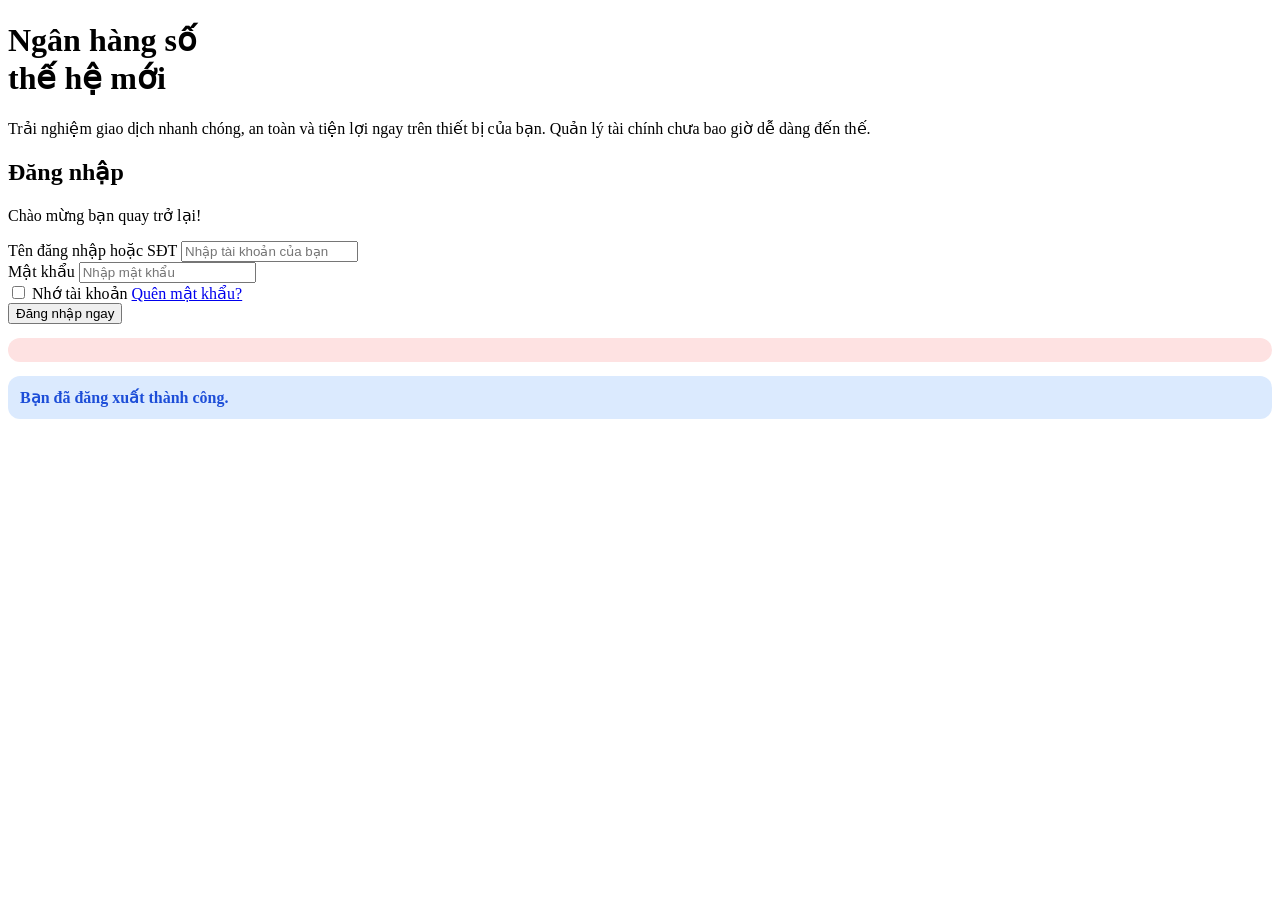
==== main/resources/templates/login.html @ 05893187 "cấu hình" ====
<!DOCTYPE html>
<html lang="vi" xmlns:th="http://www.thymeleaf.org">
<head>
  <meta charset="UTF-8">
  <meta name="viewport" content="width=device-width, initial-scale=1.0">
  <title>E-Banking - Đăng nhập hệ thống</title>
  <link rel="stylesheet" th:href="@{/style.css}">
  <link rel="stylesheet" th:href="@{/Login/login.css}">
</head>
<body>

  <div class="login-container">
    <div class="login-banner">
      <div class="banner-content">
        <h1>Ngân hàng số<br>thế hệ mới</h1>
        <p>Trải nghiệm giao dịch nhanh chóng, an toàn và tiện lợi ngay trên thiết bị của bạn. Quản lý tài chính chưa bao giờ dễ dàng đến thế.</p>
      </div>
    </div>

    <div class="login-form-wrapper">
      <div class="login-box bento-card">
        <div class="login-header">
          <h2>Đăng nhập</h2>
          <p>Chào mừng bạn quay trở lại!</p>
        </div>

        <form th:action="@{/login}" method="post" class="login-form" autocomplete="off">
          <div class="input-group">
            <label for="accountname">Tên đăng nhập hoặc SĐT</label>
            <input type="text" id="accountname" name="accountname" autocomplete="username" placeholder="Nhập tài khoản của bạn" required>
          </div>

          <div class="input-group">
            <label for="password">Mật khẩu</label>
            <input type="password" id="password" name="password" autocomplete="current-password" placeholder="Nhập mật khẩu" required>
          </div>

          <div class="form-actions-row">
            <label class="checkbox-container">
              <input type="checkbox" id="remember"> Nhớ tài khoản
            </label>
            <a href="#" class="forgot-password">Quên mật khẩu?</a>
          </div>

          <button type="submit" class="btn-primary login-btn">Đăng nhập ngay</button>

          <div th:if="${errorMessage}" style="margin-top: 0.9rem; padding: 0.75rem; border-radius: 0.75rem; background: #fee2e2; color: #b91c1c; font-weight: 600;">
            <span th:text="${errorMessage}"></span>
          </div>

          <div th:if="${param.logout}" style="margin-top: 0.9rem; padding: 0.75rem; border-radius: 0.75rem; background: #dbeafe; color: #1d4ed8; font-weight: 600;">
            Bạn đã đăng xuất thành công.
          </div>
        </form>

      </div>
    </div>
  </div>
</body>
</html>
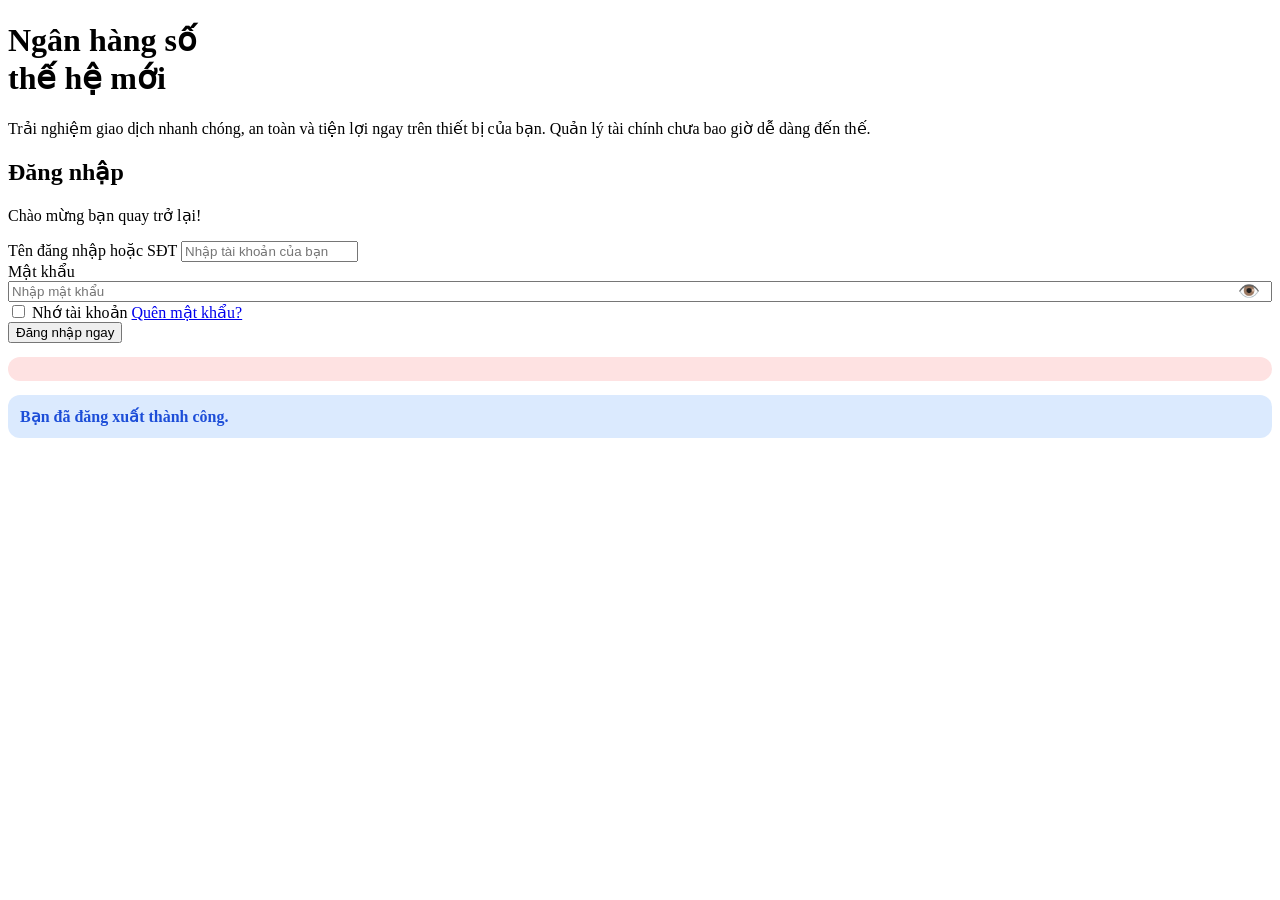
==== commit 9b3d05d3: "fix login" ====
--- a/main/resources/templates/login.html
+++ b/main/resources/templates/login.html
@@ -6,6 +6,25 @@
   <title>E-Banking - Đăng nhập hệ thống</title>
   <link rel="stylesheet" th:href="@{/style.css}">
   <link rel="stylesheet" th:href="@{/Login/login.css}">
+  
+  <style>
+    .password-wrapper {
+      position: relative;
+      display: flex;
+      align-items: center;
+    }
+    .password-wrapper input {
+      width: 100%;
+      padding-right: 40px;
+    }
+    .toggle-password {
+      position: absolute;
+      right: 12px;
+      cursor: pointer;
+      user-select: none;
+      font-size: 1.1rem;
+    }
+  </style>
 </head>
 <body>
 
@@ -32,7 +51,10 @@
 
           <div class="input-group">
             <label for="password">Mật khẩu</label>
-            <input type="password" id="password" name="password" autocomplete="current-password" placeholder="Nhập mật khẩu" required>
+            <div class="password-wrapper">
+              <input type="password" id="password" name="password" autocomplete="current-password" placeholder="Nhập mật khẩu" required>
+              <span class="toggle-password" id="togglePasswordBtn" title="Hiển thị mật khẩu">👁️</span>
+            </div>
           </div>
 
           <div class="form-actions-row">
@@ -56,5 +78,19 @@
       </div>
     </div>
   </div>
+
+  <script>
+    document.addEventListener("DOMContentLoaded", function() {
+      const togglePasswordBtn = document.getElementById("togglePasswordBtn");
+      const passwordInput = document.getElementById("password");
+
+      togglePasswordBtn.addEventListener("click", function () {
+        const isPassword = passwordInput.getAttribute("type") === "password";
+        passwordInput.setAttribute("type", isPassword ? "text" : "password");
+        this.textContent = isPassword ? "🙈" : "👁️";
+        this.title = isPassword ? "Ẩn mật khẩu" : "Hiển thị mật khẩu";
+      });
+    });
+  </script>
 </body>
 </html>
